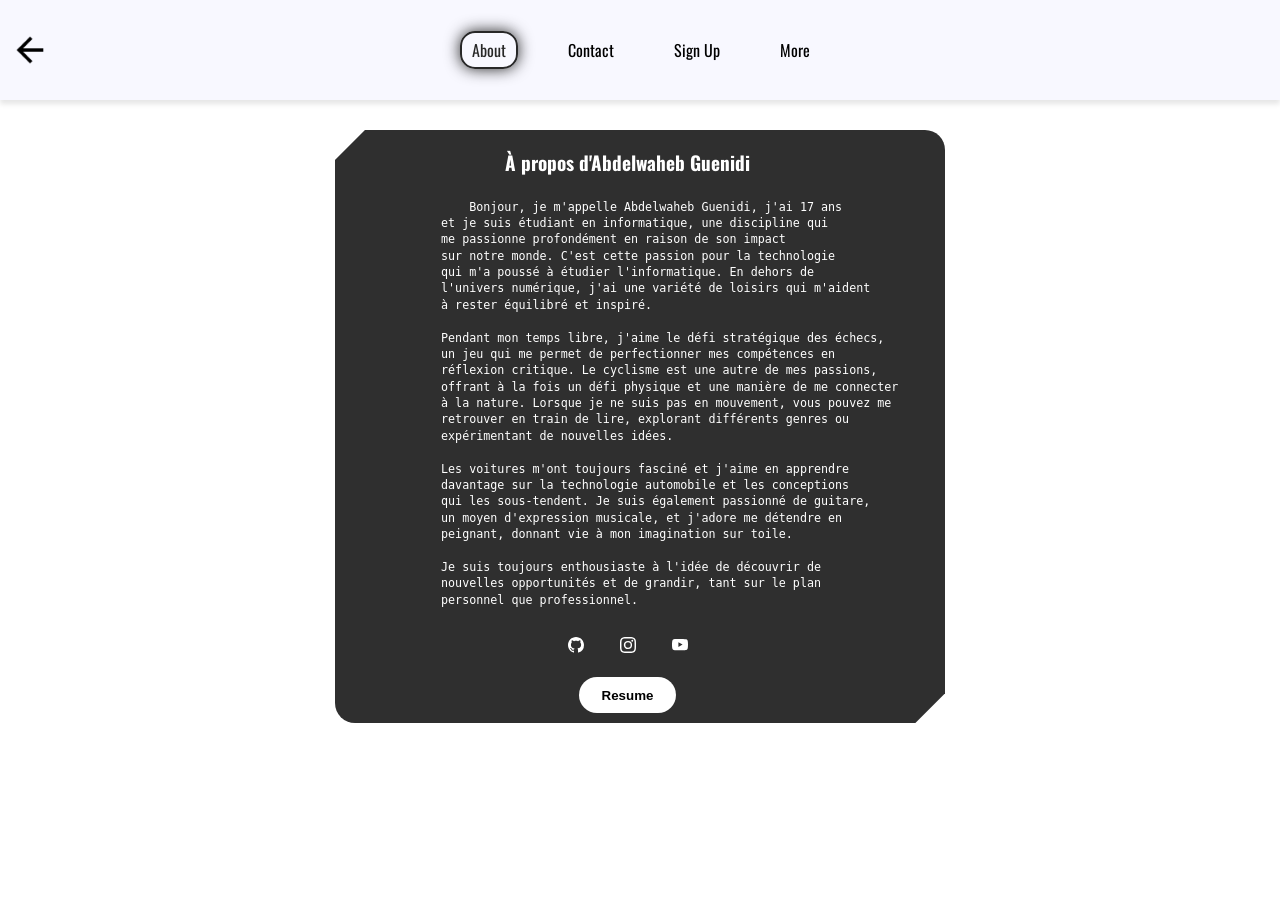
==== about.html @ 8c247302 "Add files via upload" ====
<!DOCTYPE html>
<html lang="en">
<head>
    <meta charset="UTF-8">
    <meta name="viewport" content="width=device-width, initial-scale=1.0">
    <link rel="stylesheet" href="about.css">
    <link rel="preconnect" href="https://fonts.googleapis.com">
    <link rel="preconnect" href="https://fonts.gstatic.com" crossorigin>
    <link href="https://fonts.googleapis.com/css2?family=Oswald:wght@200..700&display=swap" rel="stylesheet">
    <title>about</title>
</head>
<body>
    <header>
        <h1><a href="index.html" onclick="window.history.back();"><img src="images/arrow.png" alt="back" id="back"></a></h1>
        <nav>
            <ul>
                <li><a href="" class="now">About</a></li>
                <li><a href="" class="button">Contact</a></li>
                <li><a href="Signup.html" class="button">Sign Up</a></li>
                <li><a href="more.html" class="button">More</a></li>
            </ul>
        </nav>
    </header>
    
    <section>
        <div class="card">
            <span>À propos d'Abdelwaheb Guenidi</span>
            <pre class="info">
                Bonjour, je m'appelle Abdelwaheb Guenidi, j'ai 17 ans
            et je suis étudiant en informatique, une discipline qui 
            me passionne profondément en raison de son impact 
            sur notre monde. C'est cette passion pour la technologie
            qui m'a poussé à étudier l'informatique. En dehors de 
            l'univers numérique, j'ai une variété de loisirs qui m'aident
            à rester équilibré et inspiré.
                
            Pendant mon temps libre, j'aime le défi stratégique des échecs, 
            un jeu qui me permet de perfectionner mes compétences en
            réflexion critique. Le cyclisme est une autre de mes passions, 
            offrant à la fois un défi physique et une manière de me connecter
            à la nature. Lorsque je ne suis pas en mouvement, vous pouvez me
            retrouver en train de lire, explorant différents genres ou 
            expérimentant de nouvelles idées.
                
            Les voitures m'ont toujours fasciné et j'aime en apprendre 
            davantage sur la technologie automobile et les conceptions 
            qui les sous-tendent. Je suis également passionné de guitare, 
            un moyen d'expression musicale, et j'adore me détendre en 
            peignant, donnant vie à mon imagination sur toile.
                
            Je suis toujours enthousiaste à l'idée de découvrir de
            nouvelles opportunités et de grandir, tant sur le plan 
            personnel que professionnel.</pre>
            <div class="share">
                <a href="https://github.com/Hightoast"><svg xmlns="http://www.w3.org/2000/svg" width="16" height="16" fill="currentColor" class="bi bi-github" viewBox="0 0 16 16">
                <path d="M8 0C3.58 0 0 3.58 0 8c0 3.54 2.29 6.53 5.47 7.59.4.07.55-.17.55-.38 0-.19-.01-.82-.01-1.49-2.01.37-2.53-.49-2.69-.94-.09-.23-.48-.94-.82-1.13-.28-.15-.68-.52-.01-.53.63-.01 1.08.58 1.23.82.72 1.21 1.87.87 2.33.66.07-.52.28-.87.51-1.07-1.78-.2-3.64-.89-3.64-3.95 0-.87.31-1.59.82-2.15-.08-.2-.36-1.02.08-2.12 0 0 .67-.21 2.2.82.64-.18 1.32-.27 2-.27.68 0 1.36.09 2 .27 1.53-1.04 2.2-.82 2.2-.82.44 1.1.16 1.92.08 2.12.51.56.82 1.27.82 2.15 0 3.07-1.87 3.75-3.65 3.95.29.25.54.73.54 1.48 0 1.07-.01 1.93-.01 2.2 0 .21.15.46.55.38A8.012 8.012 0 0 0 16 8c0-4.42-3.58-8-8-8z"></path>
                </svg></a>
                <a href="https://www.instagram.com/abdou_guenidi/"><svg xmlns="http://www.w3.org/2000/svg" width="16" height="16" fill="currentColor" class="bi bi-instagram" viewBox="0 0 16 16">
                <path d="M8 0C5.829 0 5.556.01 4.703.048 3.85.088 3.269.222 2.76.42a3.917 3.917 0 0 0-1.417.923A3.927 3.927 0 0 0 .42 2.76C.222 3.268.087 3.85.048 4.7.01 5.555 0 5.827 0 8.001c0 2.172.01 2.444.048 3.297.04.852.174 1.433.372 1.942.205.526.478.972.923 1.417.444.445.89.719 1.416.923.51.198 1.09.333 1.942.372C5.555 15.99 5.827 16 8 16s2.444-.01 3.298-.048c.851-.04 1.434-.174 1.943-.372a3.916 3.916 0 0 0 1.416-.923c.445-.445.718-.891.923-1.417.197-.509.332-1.09.372-1.942C15.99 10.445 16 10.173 16 8s-.01-2.445-.048-3.299c-.04-.851-.175-1.433-.372-1.941a3.926 3.926 0 0 0-.923-1.417A3.911 3.911 0 0 0 13.24.42c-.51-.198-1.092-.333-1.943-.372C10.443.01 10.172 0 7.998 0h.003zm-.717 1.442h.718c2.136 0 2.389.007 3.232.046.78.035 1.204.166 1.486.275.373.145.64.319.92.599.28.28.453.546.598.92.11.281.24.705.275 1.485.039.843.047 1.096.047 3.231s-.008 2.389-.047 3.232c-.035.78-.166 1.203-.275 1.485a2.47 2.47 0 0 1-.599.919c-.28.28-.546.453-.92.598-.28.11-.704.24-1.485.276-.843.038-1.096.047-3.232.047s-2.39-.009-3.233-.047c-.78-.036-1.203-.166-1.485-.276a2.478 2.478 0 0 1-.92-.598 2.48 2.48 0 0 1-.6-.92c-.109-.281-.24-.705-.275-1.485-.038-.843-.046-1.096-.046-3.233 0-2.136.008-2.388.046-3.231.036-.78.166-1.204.276-1.486.145-.373.319-.64.599-.92.28-.28.546-.453.92-.598.282-.11.705-.24 1.485-.276.738-.034 1.024-.044 2.515-.045v.002zm4.988 1.328a.96.96 0 1 0 0 1.92.96.96 0 0 0 0-1.92zm-4.27 1.122a4.109 4.109 0 1 0 0 8.217 4.109 4.109 0 0 0 0-8.217zm0 1.441a2.667 2.667 0 1 1 0 5.334 2.667 2.667 0 0 1 0-5.334z"></path>
                </svg></a>
                <a href=""><svg xmlns="http://www.w3.org/2000/svg" width="16" height="16" fill="currentColor" class="bi bi-youtube" viewBox="0 0 16 16">
                <path d="M8.051 1.999h.089c.822.003 4.987.033 6.11.335a2.01 2.01 0 0 1 1.415 1.42c.101.38.172.883.22 1.402l.01.104.022.26.008.104c.065.914.073 1.77.074 1.957v.075c-.001.194-.01 1.108-.082 2.06l-.008.105-.009.104c-.05.572-.124 1.14-.235 1.558a2.007 2.007 0 0 1-1.415 1.42c-1.16.312-5.569.334-6.18.335h-.142c-.309 0-1.587-.006-2.927-.052l-.17-.006-.087-.004-.171-.007-.171-.007c-1.11-.049-2.167-.128-2.654-.26a2.007 2.007 0 0 1-1.415-1.419c-.111-.417-.185-.986-.235-1.558L.09 9.82l-.008-.104A31.4 31.4 0 0 1 0 7.68v-.123c.002-.215.01-.958.064-1.778l.007-.103.003-.052.008-.104.022-.26.01-.104c.048-.519.119-1.023.22-1.402a2.007 2.007 0 0 1 1.415-1.42c.487-.13 1.544-.21 2.654-.26l.17-.007.172-.006.086-.003.171-.007A99.788 99.788 0 0 1 7.858 2h.193zM6.4 5.209v4.818l4.157-2.408L6.4 5.209z"></path>
                </svg></a>
            </div>
            <button>Resume</button>
        </div>
</body>
</html>
---- about.css ----
body{
    font-family: Georgia,merriweather,times new roman;
    line-height: 1.4;
    letter-spacing: 0.2;
    margin: 0px;
    background-color:white;
    font-family: "oswald";
}
header{
    padding: 30px 10px 30px 10px;
    display:flex;
    justify-content: center;
    align-items: center;
    position: relative;
    background-color: ghostwhite;
    height: 40px;
    box-shadow: 0 4px 5px rgba(0, 0, 0, 0.1);
}
header img{
    position:absolute;
    left: 10px;
    bottom: 30px;
    color: black;
    height: 40px;
    width: 40px;
    margin: auto;}
nav{
    display:flex;
    justify-content: center;
    margin: auto;}
nav ul{
    display: flex;
    justify-content: space-evenly;
    padding: 0;
    margin: 0;
    color: black;}
nav ul li{
    text-decoration: none;
    list-style: none;
    margin: 0 20px;}
    .now{
      text-decoration: none;
      border: 2px solid rgb(40, 40, 40);
      box-shadow: 0px 0px 15px rgb(40, 40, 40);
      border-radius: 15px;
      color: rgb(40, 40, 40);
      padding: 5px 10px 5px 10px;
    }
.button{
    text-decoration: none;
    padding: 5px 10px 5px 10px;
    border-radius: 15px;
    color: black;
}
.button:visited{
    color: black;
}
.button:hover{
    border-radius: 15px;
    background-color: rgb(40, 40, 40);
    color:white;
    transition: 0.5s ease-in-out;
    box-shadow: 0px 0px 15px rgb(40, 40, 40);
}
section {
    display: flex;
    flex-direction: column; /* Stack children vertically */
    align-items: center; /* Center items horizontally */
    justify-content: center; /* Center items vertically */
    margin: 20px 100px 0px 100px;
    }
pre{
    color: white;
}

.card {
    margin-top: 10px;
    width: auto;
    height: auto;
    background: #2f2f2f;
    transition: 1s ease-in-out;
    clip-path: polygon(30px 0%, 100% 0, 100% calc(100% - 30px), calc(100% - 30px) 100%, 0 100%, 0% 30px);
    border-top-right-radius: 20px;
    border-bottom-left-radius: 20px;
    display: flex;
    flex-direction: column;
    padding: 10px 35px 10px 10px;
  }

  
  .card span {
    font-weight: bold;
    color: white;
    text-align: center;
    display: block;
    font-size: 1.2em;
    margin-bottom: 10px;
    margin-top: 10px;
  }
  
  .card .info {
    font-weight: 400;
    color: white;
    display: block;
    text-align: left;
    font-size: 0.9em;
    margin: 1em;
  }
  
  
  .card .share {
    margin: 5px;
    margin-bottom: 10px;
    display: flex;
    justify-content: center;
    gap: 1em;
  }
  
  .card a {
    margin: 10px;
    color: white;
    transition: .4s ease-in-out;
  }
  
  .card a:hover {
    color: red;
  }
  
  .card button {
    margin-top: 10px;
    padding: 0.8em 1.7em;
    display: block;
    margin: auto;
    border-radius: 25px;
    border: none;
    font-weight: bold;
    background: #ffffff;
    color: rgb(0, 0, 0);
    transition: .4s ease-in-out;
  }
  
  .card button:hover {
    background: red;
    color: white;
    cursor: pointer;
  }
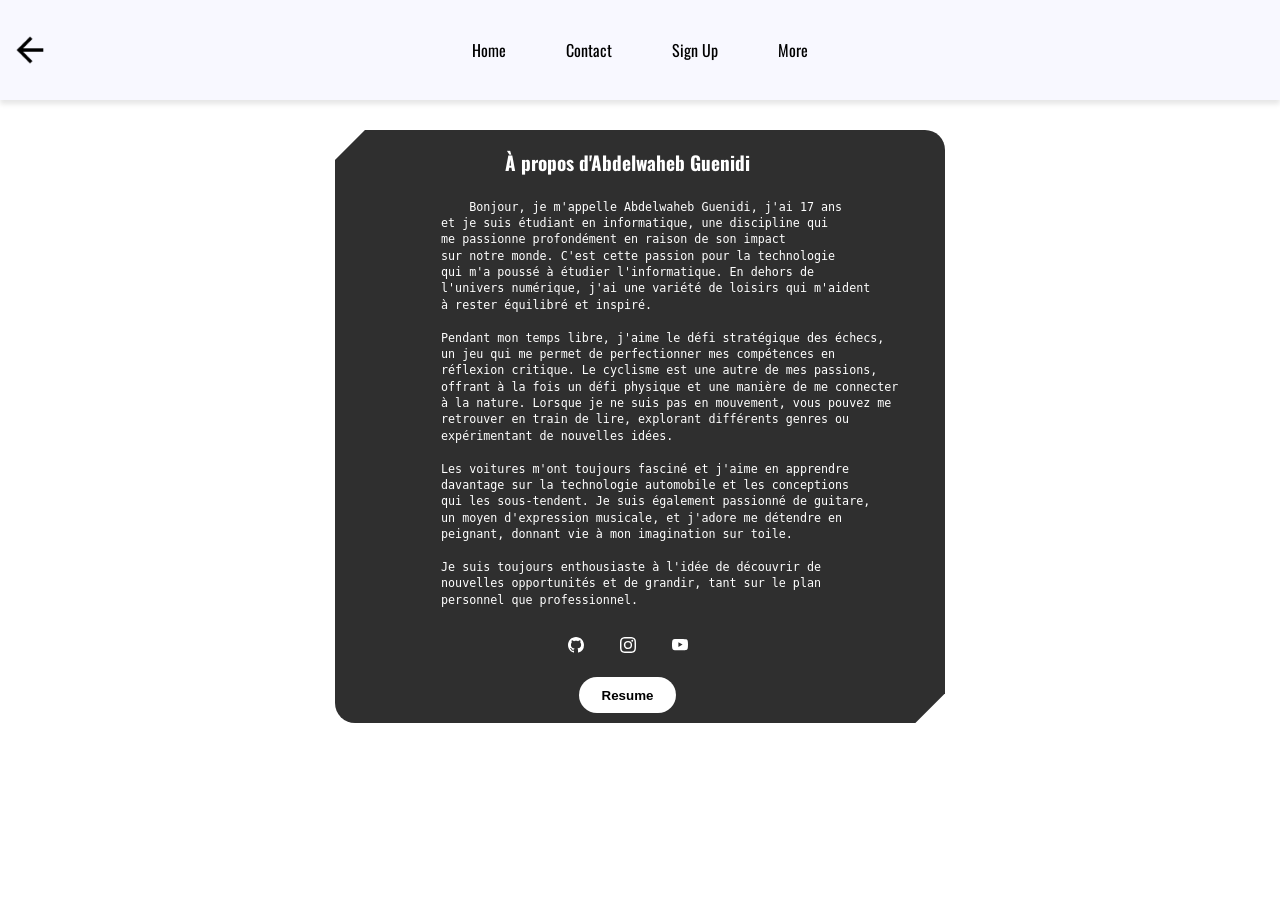
==== commit 8fff8b21: "Add files via upload" ====
--- a/about.html
+++ b/about.html
@@ -14,8 +14,8 @@
         <h1><a href="index.html" onclick="window.history.back();"><img src="images/arrow.png" alt="back" id="back"></a></h1>
         <nav>
             <ul>
-                <li><a href="" class="now">About</a></li>
-                <li><a href="" class="button">Contact</a></li>
+                <li><a href="index.html" class="button">Home</a></li>
+                <li><a href="contact.html" class="button">Contact</a></li>
                 <li><a href="Signup.html" class="button">Sign Up</a></li>
                 <li><a href="more.html" class="button">More</a></li>
             </ul>
@@ -52,10 +52,10 @@
             nouvelles opportunités et de grandir, tant sur le plan 
             personnel que professionnel.</pre>
             <div class="share">
-                <a href="https://github.com/Hightoast"><svg xmlns="http://www.w3.org/2000/svg" width="16" height="16" fill="currentColor" class="bi bi-github" viewBox="0 0 16 16">
+                <a href="https://github.com/Hightoast" target=”_blank”><svg xmlns="http://www.w3.org/2000/svg" width="16" height="16" fill="currentColor" class="bi bi-github" viewBox="0 0 16 16">
                 <path d="M8 0C3.58 0 0 3.58 0 8c0 3.54 2.29 6.53 5.47 7.59.4.07.55-.17.55-.38 0-.19-.01-.82-.01-1.49-2.01.37-2.53-.49-2.69-.94-.09-.23-.48-.94-.82-1.13-.28-.15-.68-.52-.01-.53.63-.01 1.08.58 1.23.82.72 1.21 1.87.87 2.33.66.07-.52.28-.87.51-1.07-1.78-.2-3.64-.89-3.64-3.95 0-.87.31-1.59.82-2.15-.08-.2-.36-1.02.08-2.12 0 0 .67-.21 2.2.82.64-.18 1.32-.27 2-.27.68 0 1.36.09 2 .27 1.53-1.04 2.2-.82 2.2-.82.44 1.1.16 1.92.08 2.12.51.56.82 1.27.82 2.15 0 3.07-1.87 3.75-3.65 3.95.29.25.54.73.54 1.48 0 1.07-.01 1.93-.01 2.2 0 .21.15.46.55.38A8.012 8.012 0 0 0 16 8c0-4.42-3.58-8-8-8z"></path>
                 </svg></a>
-                <a href="https://www.instagram.com/abdou_guenidi/"><svg xmlns="http://www.w3.org/2000/svg" width="16" height="16" fill="currentColor" class="bi bi-instagram" viewBox="0 0 16 16">
+                <a href="https://www.instagram.com/abdou_guenidi/" target=”_blank”><svg xmlns="http://www.w3.org/2000/svg" width="16" height="16" fill="currentColor" class="bi bi-instagram" viewBox="0 0 16 16">
                 <path d="M8 0C5.829 0 5.556.01 4.703.048 3.85.088 3.269.222 2.76.42a3.917 3.917 0 0 0-1.417.923A3.927 3.927 0 0 0 .42 2.76C.222 3.268.087 3.85.048 4.7.01 5.555 0 5.827 0 8.001c0 2.172.01 2.444.048 3.297.04.852.174 1.433.372 1.942.205.526.478.972.923 1.417.444.445.89.719 1.416.923.51.198 1.09.333 1.942.372C5.555 15.99 5.827 16 8 16s2.444-.01 3.298-.048c.851-.04 1.434-.174 1.943-.372a3.916 3.916 0 0 0 1.416-.923c.445-.445.718-.891.923-1.417.197-.509.332-1.09.372-1.942C15.99 10.445 16 10.173 16 8s-.01-2.445-.048-3.299c-.04-.851-.175-1.433-.372-1.941a3.926 3.926 0 0 0-.923-1.417A3.911 3.911 0 0 0 13.24.42c-.51-.198-1.092-.333-1.943-.372C10.443.01 10.172 0 7.998 0h.003zm-.717 1.442h.718c2.136 0 2.389.007 3.232.046.78.035 1.204.166 1.486.275.373.145.64.319.92.599.28.28.453.546.598.92.11.281.24.705.275 1.485.039.843.047 1.096.047 3.231s-.008 2.389-.047 3.232c-.035.78-.166 1.203-.275 1.485a2.47 2.47 0 0 1-.599.919c-.28.28-.546.453-.92.598-.28.11-.704.24-1.485.276-.843.038-1.096.047-3.232.047s-2.39-.009-3.233-.047c-.78-.036-1.203-.166-1.485-.276a2.478 2.478 0 0 1-.92-.598 2.48 2.48 0 0 1-.6-.92c-.109-.281-.24-.705-.275-1.485-.038-.843-.046-1.096-.046-3.233 0-2.136.008-2.388.046-3.231.036-.78.166-1.204.276-1.486.145-.373.319-.64.599-.92.28-.28.546-.453.92-.598.282-.11.705-.24 1.485-.276.738-.034 1.024-.044 2.515-.045v.002zm4.988 1.328a.96.96 0 1 0 0 1.92.96.96 0 0 0 0-1.92zm-4.27 1.122a4.109 4.109 0 1 0 0 8.217 4.109 4.109 0 0 0 0-8.217zm0 1.441a2.667 2.667 0 1 1 0 5.334 2.667 2.667 0 0 1 0-5.334z"></path>
                 </svg></a>
                 <a href=""><svg xmlns="http://www.w3.org/2000/svg" width="16" height="16" fill="currentColor" class="bi bi-youtube" viewBox="0 0 16 16">
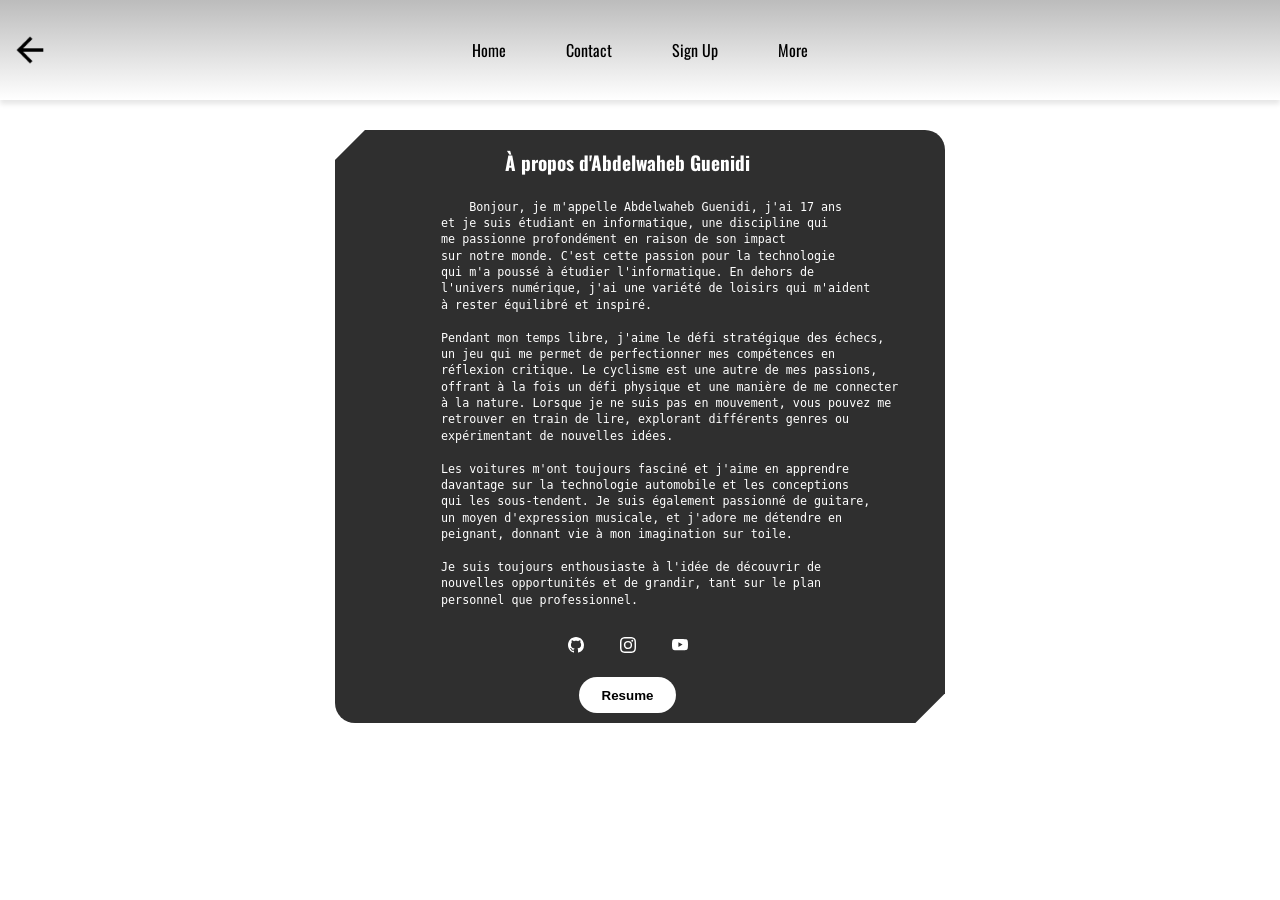
==== commit 473006d1: "finished" ====
--- a/about.html
+++ b/about.html
@@ -1,68 +1,68 @@
-<!DOCTYPE html>
-<html lang="en">
-<head>
-    <meta charset="UTF-8">
-    <meta name="viewport" content="width=device-width, initial-scale=1.0">
-    <link rel="stylesheet" href="about.css">
-    <link rel="preconnect" href="https://fonts.googleapis.com">
-    <link rel="preconnect" href="https://fonts.gstatic.com" crossorigin>
-    <link href="https://fonts.googleapis.com/css2?family=Oswald:wght@200..700&display=swap" rel="stylesheet">
-    <title>about</title>
-</head>
-<body>
-    <header>
-        <h1><a href="index.html" onclick="window.history.back();"><img src="images/arrow.png" alt="back" id="back"></a></h1>
-        <nav>
-            <ul>
-                <li><a href="index.html" class="button">Home</a></li>
-                <li><a href="contact.html" class="button">Contact</a></li>
-                <li><a href="Signup.html" class="button">Sign Up</a></li>
-                <li><a href="more.html" class="button">More</a></li>
-            </ul>
-        </nav>
-    </header>
-    
-    <section>
-        <div class="card">
-            <span>À propos d'Abdelwaheb Guenidi</span>
-            <pre class="info">
-                Bonjour, je m'appelle Abdelwaheb Guenidi, j'ai 17 ans
-            et je suis étudiant en informatique, une discipline qui 
-            me passionne profondément en raison de son impact 
-            sur notre monde. C'est cette passion pour la technologie
-            qui m'a poussé à étudier l'informatique. En dehors de 
-            l'univers numérique, j'ai une variété de loisirs qui m'aident
-            à rester équilibré et inspiré.
-                
-            Pendant mon temps libre, j'aime le défi stratégique des échecs, 
-            un jeu qui me permet de perfectionner mes compétences en
-            réflexion critique. Le cyclisme est une autre de mes passions, 
-            offrant à la fois un défi physique et une manière de me connecter
-            à la nature. Lorsque je ne suis pas en mouvement, vous pouvez me
-            retrouver en train de lire, explorant différents genres ou 
-            expérimentant de nouvelles idées.
-                
-            Les voitures m'ont toujours fasciné et j'aime en apprendre 
-            davantage sur la technologie automobile et les conceptions 
-            qui les sous-tendent. Je suis également passionné de guitare, 
-            un moyen d'expression musicale, et j'adore me détendre en 
-            peignant, donnant vie à mon imagination sur toile.
-                
-            Je suis toujours enthousiaste à l'idée de découvrir de
-            nouvelles opportunités et de grandir, tant sur le plan 
-            personnel que professionnel.</pre>
-            <div class="share">
-                <a href="https://github.com/Hightoast" target=”_blank”><svg xmlns="http://www.w3.org/2000/svg" width="16" height="16" fill="currentColor" class="bi bi-github" viewBox="0 0 16 16">
-                <path d="M8 0C3.58 0 0 3.58 0 8c0 3.54 2.29 6.53 5.47 7.59.4.07.55-.17.55-.38 0-.19-.01-.82-.01-1.49-2.01.37-2.53-.49-2.69-.94-.09-.23-.48-.94-.82-1.13-.28-.15-.68-.52-.01-.53.63-.01 1.08.58 1.23.82.72 1.21 1.87.87 2.33.66.07-.52.28-.87.51-1.07-1.78-.2-3.64-.89-3.64-3.95 0-.87.31-1.59.82-2.15-.08-.2-.36-1.02.08-2.12 0 0 .67-.21 2.2.82.64-.18 1.32-.27 2-.27.68 0 1.36.09 2 .27 1.53-1.04 2.2-.82 2.2-.82.44 1.1.16 1.92.08 2.12.51.56.82 1.27.82 2.15 0 3.07-1.87 3.75-3.65 3.95.29.25.54.73.54 1.48 0 1.07-.01 1.93-.01 2.2 0 .21.15.46.55.38A8.012 8.012 0 0 0 16 8c0-4.42-3.58-8-8-8z"></path>
-                </svg></a>
-                <a href="https://www.instagram.com/abdou_guenidi/" target=”_blank”><svg xmlns="http://www.w3.org/2000/svg" width="16" height="16" fill="currentColor" class="bi bi-instagram" viewBox="0 0 16 16">
-                <path d="M8 0C5.829 0 5.556.01 4.703.048 3.85.088 3.269.222 2.76.42a3.917 3.917 0 0 0-1.417.923A3.927 3.927 0 0 0 .42 2.76C.222 3.268.087 3.85.048 4.7.01 5.555 0 5.827 0 8.001c0 2.172.01 2.444.048 3.297.04.852.174 1.433.372 1.942.205.526.478.972.923 1.417.444.445.89.719 1.416.923.51.198 1.09.333 1.942.372C5.555 15.99 5.827 16 8 16s2.444-.01 3.298-.048c.851-.04 1.434-.174 1.943-.372a3.916 3.916 0 0 0 1.416-.923c.445-.445.718-.891.923-1.417.197-.509.332-1.09.372-1.942C15.99 10.445 16 10.173 16 8s-.01-2.445-.048-3.299c-.04-.851-.175-1.433-.372-1.941a3.926 3.926 0 0 0-.923-1.417A3.911 3.911 0 0 0 13.24.42c-.51-.198-1.092-.333-1.943-.372C10.443.01 10.172 0 7.998 0h.003zm-.717 1.442h.718c2.136 0 2.389.007 3.232.046.78.035 1.204.166 1.486.275.373.145.64.319.92.599.28.28.453.546.598.92.11.281.24.705.275 1.485.039.843.047 1.096.047 3.231s-.008 2.389-.047 3.232c-.035.78-.166 1.203-.275 1.485a2.47 2.47 0 0 1-.599.919c-.28.28-.546.453-.92.598-.28.11-.704.24-1.485.276-.843.038-1.096.047-3.232.047s-2.39-.009-3.233-.047c-.78-.036-1.203-.166-1.485-.276a2.478 2.478 0 0 1-.92-.598 2.48 2.48 0 0 1-.6-.92c-.109-.281-.24-.705-.275-1.485-.038-.843-.046-1.096-.046-3.233 0-2.136.008-2.388.046-3.231.036-.78.166-1.204.276-1.486.145-.373.319-.64.599-.92.28-.28.546-.453.92-.598.282-.11.705-.24 1.485-.276.738-.034 1.024-.044 2.515-.045v.002zm4.988 1.328a.96.96 0 1 0 0 1.92.96.96 0 0 0 0-1.92zm-4.27 1.122a4.109 4.109 0 1 0 0 8.217 4.109 4.109 0 0 0 0-8.217zm0 1.441a2.667 2.667 0 1 1 0 5.334 2.667 2.667 0 0 1 0-5.334z"></path>
-                </svg></a>
-                <a href=""><svg xmlns="http://www.w3.org/2000/svg" width="16" height="16" fill="currentColor" class="bi bi-youtube" viewBox="0 0 16 16">
-                <path d="M8.051 1.999h.089c.822.003 4.987.033 6.11.335a2.01 2.01 0 0 1 1.415 1.42c.101.38.172.883.22 1.402l.01.104.022.26.008.104c.065.914.073 1.77.074 1.957v.075c-.001.194-.01 1.108-.082 2.06l-.008.105-.009.104c-.05.572-.124 1.14-.235 1.558a2.007 2.007 0 0 1-1.415 1.42c-1.16.312-5.569.334-6.18.335h-.142c-.309 0-1.587-.006-2.927-.052l-.17-.006-.087-.004-.171-.007-.171-.007c-1.11-.049-2.167-.128-2.654-.26a2.007 2.007 0 0 1-1.415-1.419c-.111-.417-.185-.986-.235-1.558L.09 9.82l-.008-.104A31.4 31.4 0 0 1 0 7.68v-.123c.002-.215.01-.958.064-1.778l.007-.103.003-.052.008-.104.022-.26.01-.104c.048-.519.119-1.023.22-1.402a2.007 2.007 0 0 1 1.415-1.42c.487-.13 1.544-.21 2.654-.26l.17-.007.172-.006.086-.003.171-.007A99.788 99.788 0 0 1 7.858 2h.193zM6.4 5.209v4.818l4.157-2.408L6.4 5.209z"></path>
-                </svg></a>
-            </div>
-            <button>Resume</button>
-        </div>
-</body>
+<!DOCTYPE html>
+<html lang="en">
+<head>
+    <meta charset="UTF-8">
+    <meta name="viewport" content="width=device-width, initial-scale=1.0">
+    <link rel="stylesheet" href="about.css">
+    <link rel="preconnect" href="https://fonts.googleapis.com">
+    <link rel="preconnect" href="https://fonts.gstatic.com" crossorigin>
+    <link href="https://fonts.googleapis.com/css2?family=Oswald:wght@200..700&display=swap" rel="stylesheet">
+    <title>about</title>
+</head>
+<body>
+    <header>
+        <h1><a href="index.html" onclick="window.history.back();"><img src="images/arrow.png" alt="back" id="back"></a></h1>
+        <nav>
+            <ul>
+                <li><a href="index.html" class="button">Home</a></li>
+                <li><a href="contact.html" class="button">Contact</a></li>
+                <li><a href="Signup.html" class="button">Sign Up</a></li>
+                <li><a href="more.html" class="button">More</a></li>
+            </ul>
+        </nav>
+    </header>
+    
+    <section>
+        <div class="card">
+            <span>À propos d'Abdelwaheb Guenidi</span>
+            <pre class="info">
+                Bonjour, je m'appelle Abdelwaheb Guenidi, j'ai 17 ans
+            et je suis étudiant en informatique, une discipline qui 
+            me passionne profondément en raison de son impact 
+            sur notre monde. C'est cette passion pour la technologie
+            qui m'a poussé à étudier l'informatique. En dehors de 
+            l'univers numérique, j'ai une variété de loisirs qui m'aident
+            à rester équilibré et inspiré.
+                
+            Pendant mon temps libre, j'aime le défi stratégique des échecs, 
+            un jeu qui me permet de perfectionner mes compétences en
+            réflexion critique. Le cyclisme est une autre de mes passions, 
+            offrant à la fois un défi physique et une manière de me connecter
+            à la nature. Lorsque je ne suis pas en mouvement, vous pouvez me
+            retrouver en train de lire, explorant différents genres ou 
+            expérimentant de nouvelles idées.
+                
+            Les voitures m'ont toujours fasciné et j'aime en apprendre 
+            davantage sur la technologie automobile et les conceptions 
+            qui les sous-tendent. Je suis également passionné de guitare, 
+            un moyen d'expression musicale, et j'adore me détendre en 
+            peignant, donnant vie à mon imagination sur toile.
+                
+            Je suis toujours enthousiaste à l'idée de découvrir de
+            nouvelles opportunités et de grandir, tant sur le plan 
+            personnel que professionnel.</pre>
+            <div class="share">
+                <a href="https://github.com/Hightoast" target=”_blank”><svg xmlns="http://www.w3.org/2000/svg" width="16" height="16" fill="currentColor" class="bi bi-github" viewBox="0 0 16 16">
+                <path d="M8 0C3.58 0 0 3.58 0 8c0 3.54 2.29 6.53 5.47 7.59.4.07.55-.17.55-.38 0-.19-.01-.82-.01-1.49-2.01.37-2.53-.49-2.69-.94-.09-.23-.48-.94-.82-1.13-.28-.15-.68-.52-.01-.53.63-.01 1.08.58 1.23.82.72 1.21 1.87.87 2.33.66.07-.52.28-.87.51-1.07-1.78-.2-3.64-.89-3.64-3.95 0-.87.31-1.59.82-2.15-.08-.2-.36-1.02.08-2.12 0 0 .67-.21 2.2.82.64-.18 1.32-.27 2-.27.68 0 1.36.09 2 .27 1.53-1.04 2.2-.82 2.2-.82.44 1.1.16 1.92.08 2.12.51.56.82 1.27.82 2.15 0 3.07-1.87 3.75-3.65 3.95.29.25.54.73.54 1.48 0 1.07-.01 1.93-.01 2.2 0 .21.15.46.55.38A8.012 8.012 0 0 0 16 8c0-4.42-3.58-8-8-8z"></path>
+                </svg></a>
+                <a href="https://www.instagram.com/abdou_guenidi/" target=”_blank”><svg xmlns="http://www.w3.org/2000/svg" width="16" height="16" fill="currentColor" class="bi bi-instagram" viewBox="0 0 16 16">
+                <path d="M8 0C5.829 0 5.556.01 4.703.048 3.85.088 3.269.222 2.76.42a3.917 3.917 0 0 0-1.417.923A3.927 3.927 0 0 0 .42 2.76C.222 3.268.087 3.85.048 4.7.01 5.555 0 5.827 0 8.001c0 2.172.01 2.444.048 3.297.04.852.174 1.433.372 1.942.205.526.478.972.923 1.417.444.445.89.719 1.416.923.51.198 1.09.333 1.942.372C5.555 15.99 5.827 16 8 16s2.444-.01 3.298-.048c.851-.04 1.434-.174 1.943-.372a3.916 3.916 0 0 0 1.416-.923c.445-.445.718-.891.923-1.417.197-.509.332-1.09.372-1.942C15.99 10.445 16 10.173 16 8s-.01-2.445-.048-3.299c-.04-.851-.175-1.433-.372-1.941a3.926 3.926 0 0 0-.923-1.417A3.911 3.911 0 0 0 13.24.42c-.51-.198-1.092-.333-1.943-.372C10.443.01 10.172 0 7.998 0h.003zm-.717 1.442h.718c2.136 0 2.389.007 3.232.046.78.035 1.204.166 1.486.275.373.145.64.319.92.599.28.28.453.546.598.92.11.281.24.705.275 1.485.039.843.047 1.096.047 3.231s-.008 2.389-.047 3.232c-.035.78-.166 1.203-.275 1.485a2.47 2.47 0 0 1-.599.919c-.28.28-.546.453-.92.598-.28.11-.704.24-1.485.276-.843.038-1.096.047-3.232.047s-2.39-.009-3.233-.047c-.78-.036-1.203-.166-1.485-.276a2.478 2.478 0 0 1-.92-.598 2.48 2.48 0 0 1-.6-.92c-.109-.281-.24-.705-.275-1.485-.038-.843-.046-1.096-.046-3.233 0-2.136.008-2.388.046-3.231.036-.78.166-1.204.276-1.486.145-.373.319-.64.599-.92.28-.28.546-.453.92-.598.282-.11.705-.24 1.485-.276.738-.034 1.024-.044 2.515-.045v.002zm4.988 1.328a.96.96 0 1 0 0 1.92.96.96 0 0 0 0-1.92zm-4.27 1.122a4.109 4.109 0 1 0 0 8.217 4.109 4.109 0 0 0 0-8.217zm0 1.441a2.667 2.667 0 1 1 0 5.334 2.667 2.667 0 0 1 0-5.334z"></path>
+                </svg></a>
+                <a href=""><svg xmlns="http://www.w3.org/2000/svg" width="16" height="16" fill="currentColor" class="bi bi-youtube" viewBox="0 0 16 16">
+                <path d="M8.051 1.999h.089c.822.003 4.987.033 6.11.335a2.01 2.01 0 0 1 1.415 1.42c.101.38.172.883.22 1.402l.01.104.022.26.008.104c.065.914.073 1.77.074 1.957v.075c-.001.194-.01 1.108-.082 2.06l-.008.105-.009.104c-.05.572-.124 1.14-.235 1.558a2.007 2.007 0 0 1-1.415 1.42c-1.16.312-5.569.334-6.18.335h-.142c-.309 0-1.587-.006-2.927-.052l-.17-.006-.087-.004-.171-.007-.171-.007c-1.11-.049-2.167-.128-2.654-.26a2.007 2.007 0 0 1-1.415-1.419c-.111-.417-.185-.986-.235-1.558L.09 9.82l-.008-.104A31.4 31.4 0 0 1 0 7.68v-.123c.002-.215.01-.958.064-1.778l.007-.103.003-.052.008-.104.022-.26.01-.104c.048-.519.119-1.023.22-1.402a2.007 2.007 0 0 1 1.415-1.42c.487-.13 1.544-.21 2.654-.26l.17-.007.172-.006.086-.003.171-.007A99.788 99.788 0 0 1 7.858 2h.193zM6.4 5.209v4.818l4.157-2.408L6.4 5.209z"></path>
+                </svg></a>
+            </div>
+            <button>Resume</button>
+        </div>
+</body>
 </html>
--- a/about.css
+++ b/about.css
@@ -1,147 +1,140 @@
-body{
-    font-family: Georgia,merriweather,times new roman;
-    line-height: 1.4;
-    letter-spacing: 0.2;
-    margin: 0px;
-    background-color:white;
-    font-family: "oswald";
-}
-header{
-    padding: 30px 10px 30px 10px;
-    display:flex;
-    justify-content: center;
-    align-items: center;
-    position: relative;
-    background-color: ghostwhite;
-    height: 40px;
-    box-shadow: 0 4px 5px rgba(0, 0, 0, 0.1);
-}
-header img{
-    position:absolute;
-    left: 10px;
-    bottom: 30px;
-    color: black;
-    height: 40px;
-    width: 40px;
-    margin: auto;}
-nav{
-    display:flex;
-    justify-content: center;
-    margin: auto;}
-nav ul{
-    display: flex;
-    justify-content: space-evenly;
-    padding: 0;
-    margin: 0;
-    color: black;}
-nav ul li{
-    text-decoration: none;
-    list-style: none;
-    margin: 0 20px;}
-    .now{
-      text-decoration: none;
-      border: 2px solid rgb(40, 40, 40);
-      box-shadow: 0px 0px 15px rgb(40, 40, 40);
-      border-radius: 15px;
-      color: rgb(40, 40, 40);
-      padding: 5px 10px 5px 10px;
-    }
-.button{
-    text-decoration: none;
-    padding: 5px 10px 5px 10px;
-    border-radius: 15px;
-    color: black;
-}
-.button:visited{
-    color: black;
-}
-.button:hover{
-    border-radius: 15px;
-    background-color: rgb(40, 40, 40);
-    color:white;
-    transition: 0.5s ease-in-out;
-    box-shadow: 0px 0px 15px rgb(40, 40, 40);
-}
-section {
-    display: flex;
-    flex-direction: column; /* Stack children vertically */
-    align-items: center; /* Center items horizontally */
-    justify-content: center; /* Center items vertically */
-    margin: 20px 100px 0px 100px;
-    }
-pre{
-    color: white;
-}
-
-.card {
-    margin-top: 10px;
-    width: auto;
-    height: auto;
-    background: #2f2f2f;
-    transition: 1s ease-in-out;
-    clip-path: polygon(30px 0%, 100% 0, 100% calc(100% - 30px), calc(100% - 30px) 100%, 0 100%, 0% 30px);
-    border-top-right-radius: 20px;
-    border-bottom-left-radius: 20px;
-    display: flex;
-    flex-direction: column;
-    padding: 10px 35px 10px 10px;
-  }
-
-  
-  .card span {
-    font-weight: bold;
-    color: white;
-    text-align: center;
-    display: block;
-    font-size: 1.2em;
-    margin-bottom: 10px;
-    margin-top: 10px;
-  }
-  
-  .card .info {
-    font-weight: 400;
-    color: white;
-    display: block;
-    text-align: left;
-    font-size: 0.9em;
-    margin: 1em;
-  }
-  
-  
-  .card .share {
-    margin: 5px;
-    margin-bottom: 10px;
-    display: flex;
-    justify-content: center;
-    gap: 1em;
-  }
-  
-  .card a {
-    margin: 10px;
-    color: white;
-    transition: .4s ease-in-out;
-  }
-  
-  .card a:hover {
-    color: red;
-  }
-  
-  .card button {
-    margin-top: 10px;
-    padding: 0.8em 1.7em;
-    display: block;
-    margin: auto;
-    border-radius: 25px;
-    border: none;
-    font-weight: bold;
-    background: #ffffff;
-    color: rgb(0, 0, 0);
-    transition: .4s ease-in-out;
-  }
-  
-  .card button:hover {
-    background: red;
-    color: white;
-    cursor: pointer;
-  }
-
+body{
+    font-family: Georgia,merriweather,times new roman;
+    line-height: 1.4;
+    letter-spacing: 0.2;
+    margin: 0px;
+    background-color:white;
+    font-family: "oswald";
+}
+header{
+    padding: 30px 10px 30px 10px;
+    display:flex;
+    justify-content: center;
+    align-items: center;
+    position: relative;
+    background:linear-gradient(to bottom, #bcbcbc, #ffffff);
+    height: 40px;
+    box-shadow: 0 4px 5px rgba(0, 0, 0, 0.1);
+}
+header img{
+    position:absolute;
+    left: 10px;
+    bottom: 30px;
+    color: black;
+    height: 40px;
+    width: 40px;
+    margin: auto;}
+nav{
+    display:flex;
+    justify-content: center;
+    margin: auto;}
+nav ul{
+    display: flex;
+    justify-content: space-evenly;
+    padding: 0;
+    margin: 0;
+    color: black;}
+nav ul li{
+    text-decoration: none;
+    list-style: none;
+    margin: 0 20px;}
+
+.button{
+    text-decoration: none;
+    padding: 5px 10px 5px 10px;
+    border-radius: 15px;
+    color: black;
+}
+.button:visited{
+    color: black;
+}
+.button:hover{
+    border-radius: 15px;
+    background-color: rgb(40, 40, 40);
+    color:white;
+    transition: 0.5s ease-in-out;
+    box-shadow: 0px 0px 15px rgb(40, 40, 40);
+}
+section {
+    display: flex;
+    flex-direction: column; 
+    align-items: center; 
+    justify-content: center; 
+    margin: 20px 100px 0px 100px;
+    }
+pre{
+    color: white;
+}
+
+.card {
+    margin-top: 10px;
+    width: auto;
+    height: auto;
+    background: #2f2f2f;
+    transition: 1s ease-in-out;
+    clip-path: polygon(30px 0%, 100% 0, 100% calc(100% - 30px), calc(100% - 30px) 100%, 0 100%, 0% 30px);
+    border-top-right-radius: 20px;
+    border-bottom-left-radius: 20px;
+    display: flex;
+    flex-direction: column;
+    padding: 10px 35px 10px 10px;
+  }
+
+  
+  .card span {
+    font-weight: bold;
+    color: white;
+    text-align: center;
+    display: block;
+    font-size: 1.2em;
+    margin-bottom: 10px;
+    margin-top: 10px;
+  }
+  
+  .card .info {
+    font-weight: 400;
+    color: white;
+    display: block;
+    text-align: left;
+    font-size: 0.9em;
+    margin: 1em;
+  }
+  
+  
+  .card .share {
+    margin: 5px;
+    margin-bottom: 10px;
+    display: flex;
+    justify-content: center;
+    gap: 1em;
+  }
+  
+  .card a {
+    margin: 10px;
+    color: white;
+    transition: .4s ease-in-out;
+  }
+  
+  .card a:hover {
+    color: red;
+  }
+  
+  .card button {
+    margin-top: 10px;
+    padding: 0.8em 1.7em;
+    display: block;
+    margin: auto;
+    border-radius: 25px;
+    border: none;
+    font-weight: bold;
+    background: #ffffff;
+    color: rgb(0, 0, 0);
+    transition: .4s ease-in-out;
+  }
+  
+  .card button:hover {
+    background: red;
+    color: white;
+    cursor: pointer;
+  }
+
